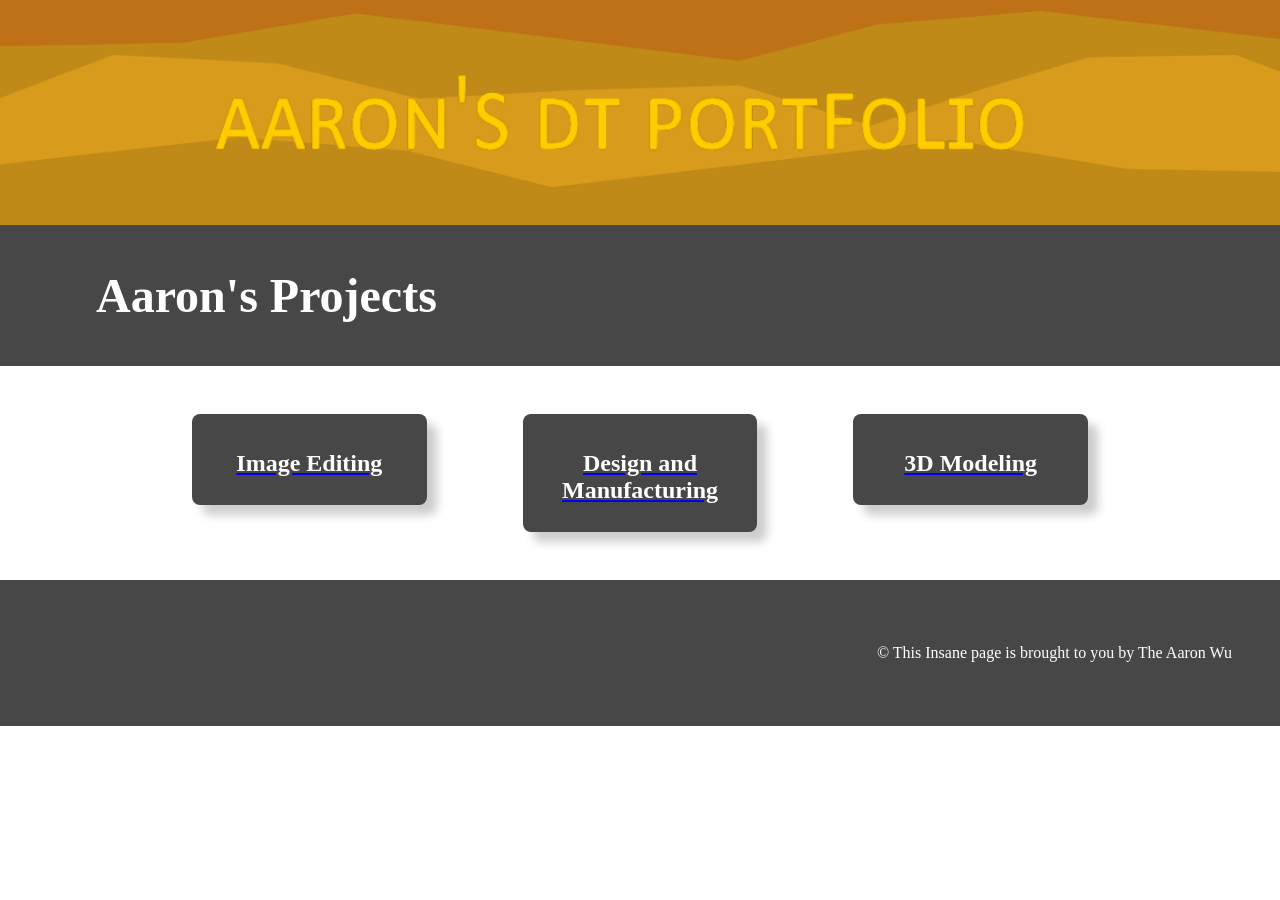
==== index.html @ 91bc7796 "Update index.html" ====
<!DOCTYPE html>
<html lang="en">
<head>
    <meta charset="UTF-8">
    <meta name="viewport" content="width=device-width, initial-scale=1.0">
    <link rel="stylesheet" href="style.css">
    <title>Aaron's Showcase Website</title>
</head>
<body>

    <section class="hero">
        <div class="hero-text"></div>
    </section>

    <section class="topic">
        <div class="topic-title">
            <h1>Aaron's Projects</h1>
        </div>

        <div class="topic-content">
            <a href="image-editing.html" class="topic-card-link">
                <div class="topic-card">
                    <h2 class="topic-card-text">Image Editing</h2>
                </div>
            </a>

            <a href="design-manufacturing.html" class="topic-card-link">
                <div class="topic-card">
                    <h2 class="topic-card-text">Design and Manufacturing</h2>
                </div>
            </a>

            <a href="3d-modeling.html" class="topic-card-link">
                <div class="topic-card">
                    <h2 class="topic-card-text">3D Modeling</h2>
                </div>
            </a>
        </div>
    </section>

    <footer class="footer">
        <p>&copy; This Insane page is brought to you by The Aaron Wu</p>
    </footer>

</body>
</html>
---- style.css ----
/* A simple css reset */
body,
html {
    margin: 0;
    padding: 0;
    height: 100%;
    /* The Font Family- Really important!! */
    font-family: cou;
    box-sizing: border-box;
}

/* reset for images to ensure they ar 100% of the parent container width */
img {
    width: 100%;
}

/* The hero section styling- use your OWN Hero Image URL here */
.hero {
    background-image: url('images/banner.png');
    height: 25vh;
    background-size: cover;
    background-position: center;
    display: flex;
    justify-content: center;
    align-items: center;
    color: black;
    text-align: center;
    position: relative;
}

/* BIG text styling for the hero section text */
.hero-text {
    font-size: 4em;
    font-weight: bold;
}

/* nice big font on a banner style background */
.topic-title{
    color: white;
    font-size: 2em;
    padding: 0.1em 3em;
    background-color: rgb(71, 71, 71);
}

/* Three column grid with a nice big gap */
.topic-content{
    display: grid;
    grid-template-columns: repeat(3, 1fr);
    gap: 6em;
    /* bring the whole section in off the sides of the page */
    width: 70%;
    /* top margin of 3em and center right/left */
    margin: 3em auto;
}

/* Styling for the individual topic cards rounded edges background color and a drop shadow */
.topic-card{
    background-color: rgb(71, 71, 71);
    color: white;
    padding: 1em;
    border-radius: 0.5em;
    box-shadow: 10px 10px 10px rgba(0, 0, 0, 0.2);
}

/* Styling for the topic card titles */
.topic-card-text{
    font-size: 1.5em;
    margin-bottom: 0.5em;
    /* center align text */
    text-align: center;
}


/* Styling for a footer section to take a bit of spcae at the bottom of the page */
.footer{
    background-color: rgb(71, 71, 71);
    color: white;
    text-align: right;
    padding: 3em 3em;
}
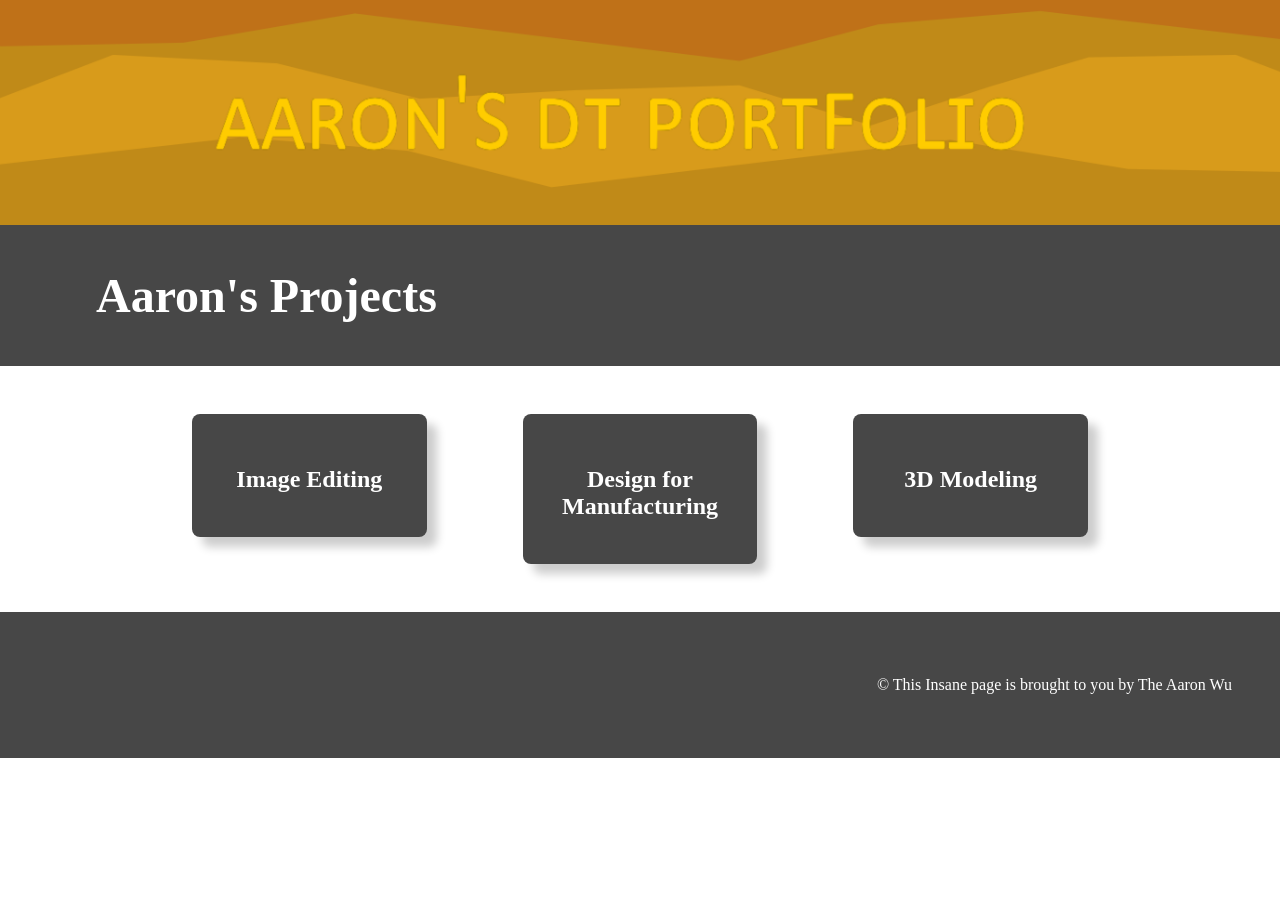
==== commit b945a20a: "Update index.html" ====
--- a/index.html
+++ b/index.html
@@ -26,7 +26,7 @@
 
             <a href="design-manufacturing.html" class="topic-card-link">
                 <div class="topic-card">
-                    <h2 class="topic-card-text">Design and Manufacturing</h2>
+                    <h2 class="topic-card-text">Design for Manufacturing</h2>
                 </div>
             </a>
 
--- a/style.css
+++ b/style.css
@@ -54,7 +54,7 @@
     margin: 3em auto;
 }
 
-/* Styling for the individual topic cards rounded edges background color and a drop shadow */
+
 .topic-card{
     background-color: rgb(71, 71, 71);
     color: white;
@@ -63,7 +63,7 @@
     box-shadow: 10px 10px 10px rgba(0, 0, 0, 0.2);
 }
 
-/* Styling for the topic card titles */
+
 .topic-card-text{
     font-size: 1.5em;
     margin-bottom: 0.5em;
@@ -71,6 +71,30 @@
     text-align: center;
 }
 
+.topic-card img {
+    width: 100%;
+    height: 220px;          
+    object-fit: cover;     
+    object-position: center;
+    border-radius: 4px;
+}
+
+
+.topic-card-link {
+    text-decoration: none;
+    color: inherit;
+}
+
+.topic-card-link .topic-card {
+    text-align: center;
+    padding: 2rem 1rem;
+    transition: background-color 0.2s, transform 0.2s;
+}
+
+.topic-card-link .topic-card:hover {
+    background-color: #555;
+    transform: translateY(-3px);
+}
 
 /* Styling for a footer section to take a bit of spcae at the bottom of the page */
 .footer{
@@ -78,4 +102,4 @@
     color: white;
     text-align: right;
     padding: 3em 3em;
-}+}
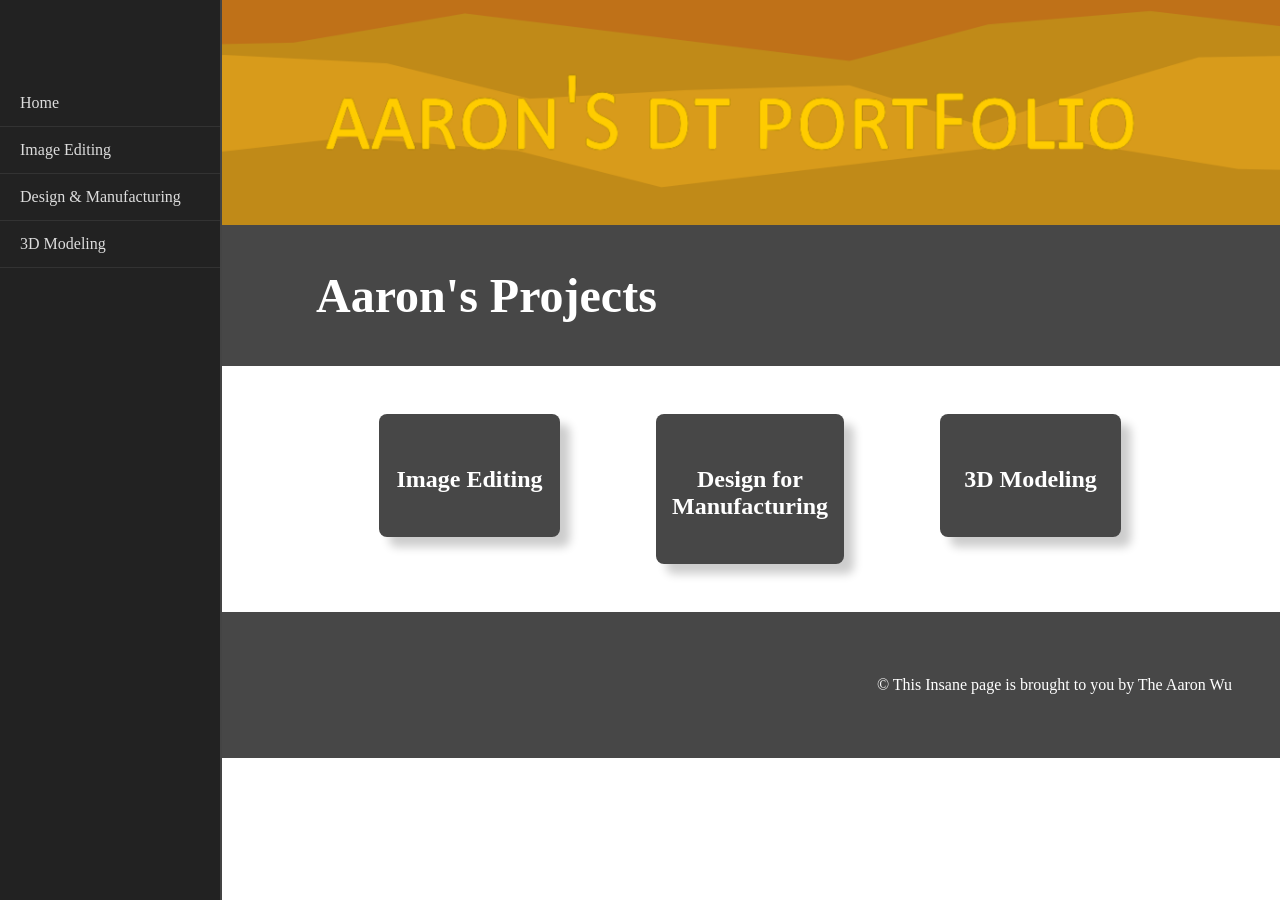
==== commit f26b4b6a: "Update index.html" ====
--- a/index.html
+++ b/index.html
@@ -7,6 +7,13 @@
     <title>Aaron's Showcase Website</title>
 </head>
 <body>
+    <!-- Side Navigation -->
+<nav class="side-nav">
+    <a href="index.html">Home</a>
+    <a href="image-editing.html">Image Editing</a>
+    <a href="design-manufacturing.html">Design & Manufacturing</a>
+    <a href="3d-modeling.html">3D Modeling</a>
+</nav>
 
     <section class="hero">
         <div class="hero-text"></div>
--- a/style.css
+++ b/style.css
@@ -103,3 +103,51 @@
     text-align: right;
     padding: 3em 3em;
 }
+/* ========== SIDE NAVIGATION ========== */
+.side-nav {
+    position: fixed;
+    top: 0;
+    left: 0;
+    width: 220px;
+    height: 100%;
+    background: #222;
+    padding-top: 80px;
+    border-right: 2px solid #444;
+    z-index: 900;
+}
+
+.side-nav a {
+    display: block;
+    color: #ddd;
+    padding: 14px 20px;
+    text-decoration: none;
+    font-size: 1rem;
+    border-bottom: 1px solid #333;
+    transition: background 0.2s, color 0.2s;
+}
+
+.side-nav a:hover {
+    background: #333;
+    color: #f1c40f;
+}
+
+.side-nav a.active {
+    background: #333;
+    color: #f1c40f;
+    border-left: 4px solid #f1c40f;
+}
+
+/* Push the main content to the right so it doesn’t sit under the sidebar */
+body {
+    margin-left: 220px;
+}
+
+/* On phones, hide the sidebar and put a simpler menu later if needed */
+@media (max-width: 800px) {
+    .side-nav {
+        display: none;
+    }
+    body {
+        margin-left: 0;
+    }
+}
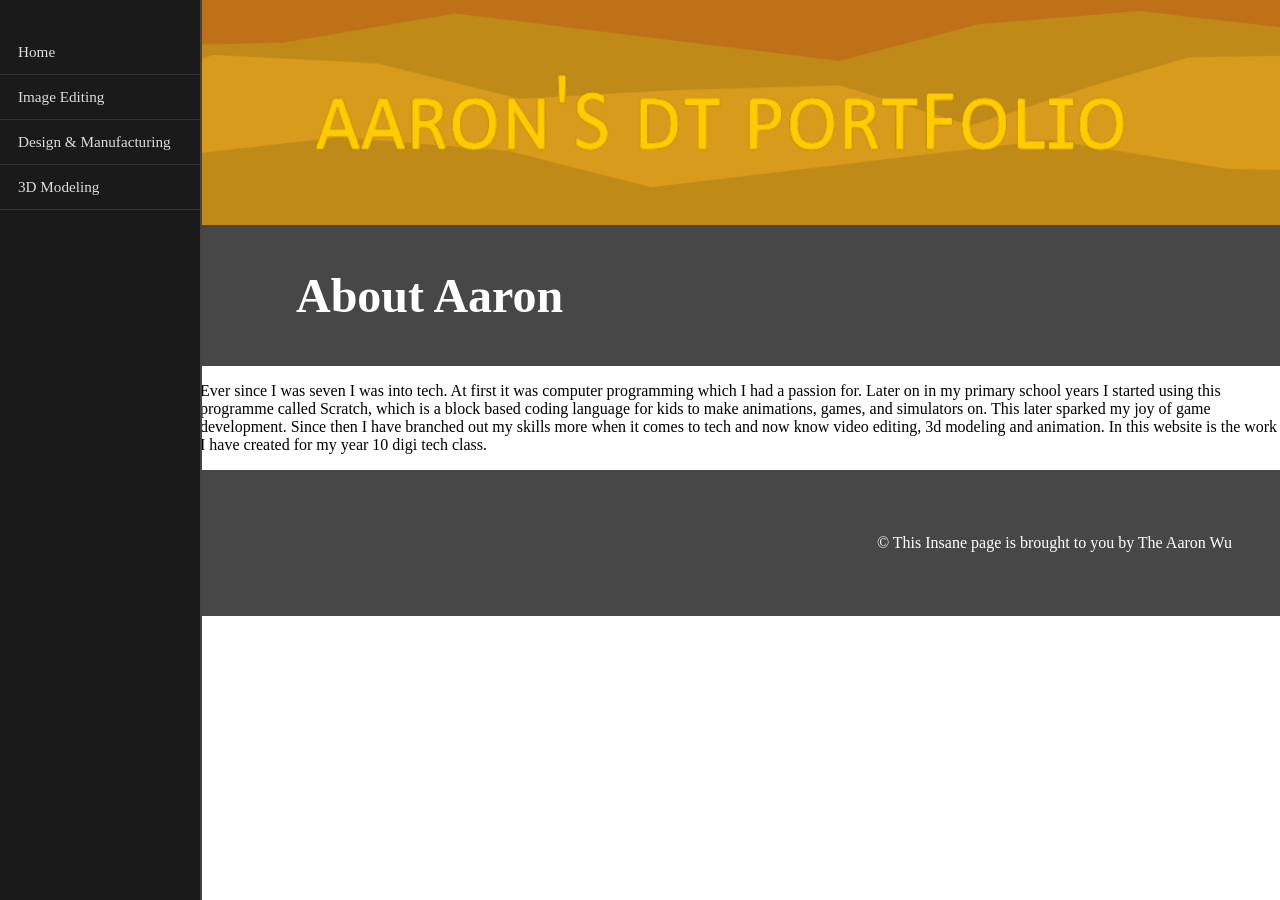
==== commit 35fead54: "Update index.html" ====
--- a/index.html
+++ b/index.html
@@ -21,28 +21,11 @@
 
     <section class="topic">
         <div class="topic-title">
-            <h1>Aaron's Projects</h1>
+            <h1>About Aaron</h1>
         </div>
-
-        <div class="topic-content">
-            <a href="image-editing.html" class="topic-card-link">
-                <div class="topic-card">
-                    <h2 class="topic-card-text">Image Editing</h2>
-                </div>
-            </a>
-
-            <a href="design-manufacturing.html" class="topic-card-link">
-                <div class="topic-card">
-                    <h2 class="topic-card-text">Design for Manufacturing</h2>
-                </div>
-            </a>
-
-            <a href="3d-modeling.html" class="topic-card-link">
-                <div class="topic-card">
-                    <h2 class="topic-card-text">3D Modeling</h2>
-                </div>
-            </a>
-        </div>
+<p>Ever since I was seven I was into tech. At first it was computer programming which I had a passion for. Later on in my primary school years I started using this programme called Scratch, which is a block based coding language for kids to make animations, games, and simulators on. This later sparked my joy of game development. Since then I have branched out my skills more when it comes to tech and now know video editing, 3d modeling and animation. In this website is the work I have created for my year 10 digi tech class.
+</p>
+     
     </section>
 
     <footer class="footer">
--- a/style.css
+++ b/style.css
@@ -108,46 +108,47 @@
     position: fixed;
     top: 0;
     left: 0;
-    width: 220px;
-    height: 100%;
-    background: #222;
-    padding-top: 80px;
+    width: 200px;
+    height: 100vh;
+    background-color: #1a1a1a;
     border-right: 2px solid #444;
-    z-index: 900;
+    padding-top: 30px;
+    z-index: 1000;
+    overflow-y: auto;
 }
 
 .side-nav a {
     display: block;
     color: #ddd;
-    padding: 14px 20px;
+    padding: 13px 18px;
     text-decoration: none;
-    font-size: 1rem;
+    font-size: 0.95rem;
     border-bottom: 1px solid #333;
-    transition: background 0.2s, color 0.2s;
+    transition: all 0.2s ease;
 }
 
 .side-nav a:hover {
-    background: #333;
+    background-color: #333;
     color: #f1c40f;
 }
 
 .side-nav a.active {
-    background: #333;
+    background-color: #2a2a2a;
     color: #f1c40f;
     border-left: 4px solid #f1c40f;
 }
 
-/* Push the main content to the right so it doesn’t sit under the sidebar */
+/* This pushes the rest of the page to the right */
 body {
-    margin-left: 220px;
+    margin-left: 200px !important;
 }
 
-/* On phones, hide the sidebar and put a simpler menu later if needed */
-@media (max-width: 800px) {
+/* On smaller screens, hide the sidebar */
+@media (max-width: 850px) {
     .side-nav {
         display: none;
     }
     body {
-        margin-left: 0;
+        margin-left: 0 !important;
     }
 }
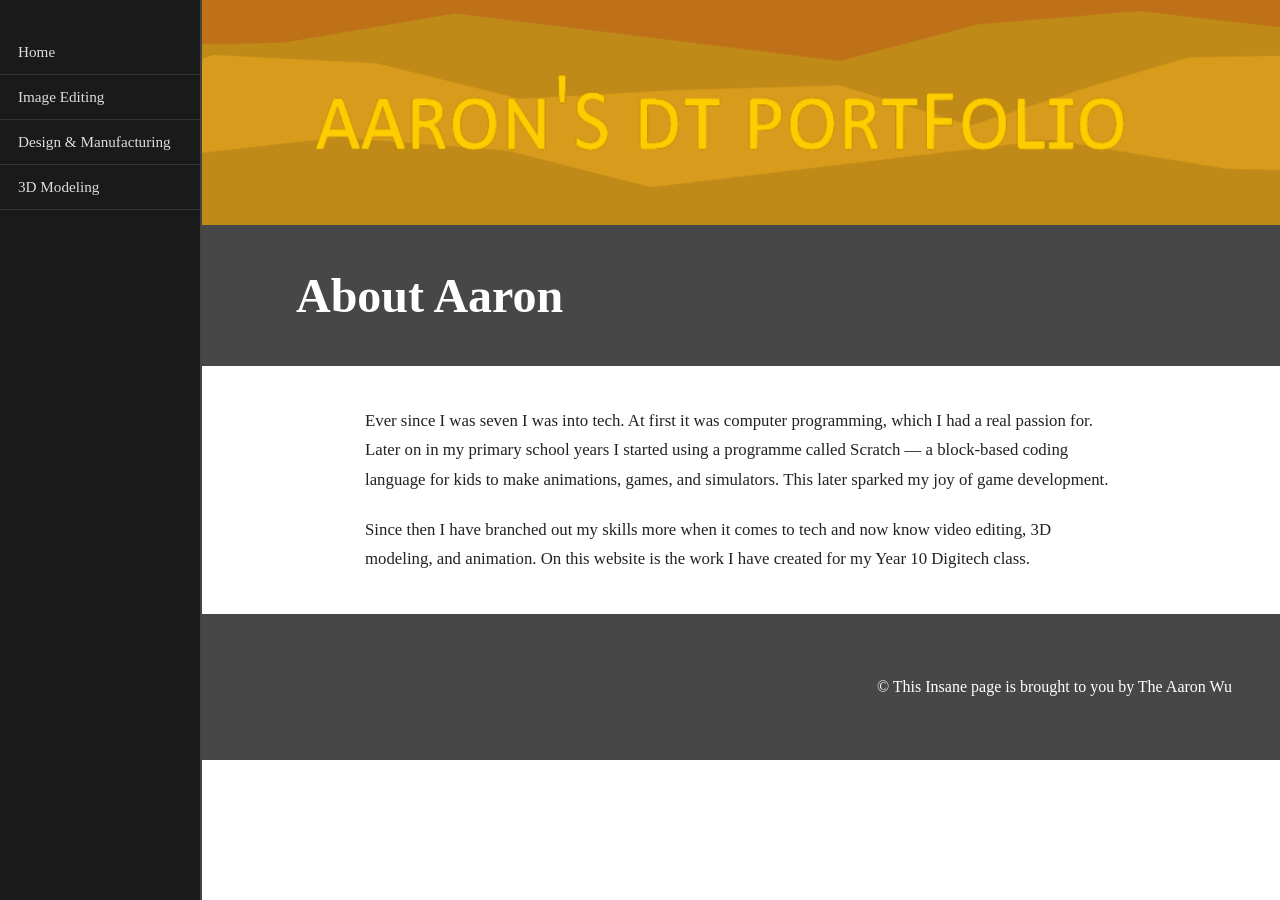
==== commit d5a80796: "Update index.html" ====
--- a/index.html
+++ b/index.html
@@ -4,30 +4,40 @@
     <meta charset="UTF-8">
     <meta name="viewport" content="width=device-width, initial-scale=1.0">
     <link rel="stylesheet" href="style.css">
-    <title>Aaron's Showcase Website</title>
+    <title>About Aaron - Aaron's Showcase</title>
 </head>
 <body>
+
     <!-- Side Navigation -->
-<nav class="side-nav">
-    <a href="index.html">Home</a>
-    <a href="image-editing.html">Image Editing</a>
-    <a href="design-manufacturing.html">Design & Manufacturing</a>
-    <a href="3d-modeling.html">3D Modeling</a>
-</nav>
+    <nav class="side-nav">
+        <a href="index.html">Home</a>
+        <a href="image-editing.html">Image Editing</a>
+        <a href="design-manufacturing.html">Design & Manufacturing</a>
+        <a href="3d-modeling.html">3D Modeling</a>
+    </nav>
 
+    <!-- Hero -->
     <section class="hero">
         <div class="hero-text"></div>
     </section>
 
+    <!-- About Section -->
     <section class="topic">
         <div class="topic-title">
             <h1>About Aaron</h1>
         </div>
-<p>Ever since I was seven I was into tech. At first it was computer programming which I had a passion for. Later on in my primary school years I started using this programme called Scratch, which is a block based coding language for kids to make animations, games, and simulators on. This later sparked my joy of game development. Since then I have branched out my skills more when it comes to tech and now know video editing, 3d modeling and animation. In this website is the work I have created for my year 10 digi tech class.
-</p>
-     
+
+        <div style="max-width: 750px; margin: 2.5rem auto; padding: 0 1.5rem; line-height: 1.75; color: #222; font-size: 1.05rem;">
+            <p>
+                Ever since I was seven I was into tech. At first it was computer programming, which I had a real passion for. Later on in my primary school years I started using a programme called Scratch — a block-based coding language for kids to make animations, games, and simulators. This later sparked my joy of game development.
+            </p>
+            <p style="margin-top: 1.3rem;">
+                Since then I have branched out my skills more when it comes to tech and now know video editing, 3D modeling, and animation. On this website is the work I have created for my Year 10 Digitech class.
+            </p>
+        </div>
     </section>
 
+    <!-- Footer -->
     <footer class="footer">
         <p>&copy; This Insane page is brought to you by The Aaron Wu</p>
     </footer>
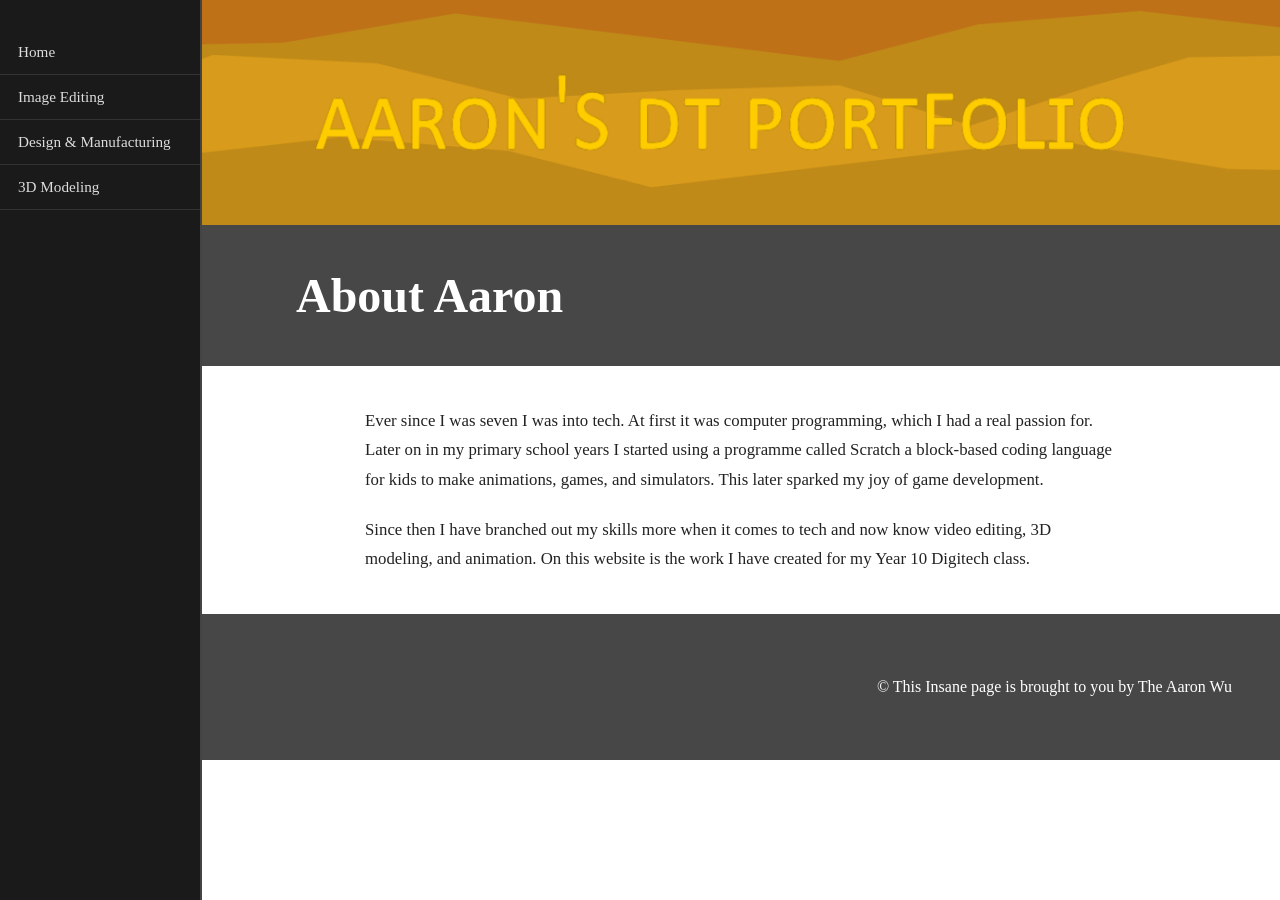
==== commit 80d7fac3: "Update index.html" ====
--- a/index.html
+++ b/index.html
@@ -29,7 +29,7 @@
 
         <div style="max-width: 750px; margin: 2.5rem auto; padding: 0 1.5rem; line-height: 1.75; color: #222; font-size: 1.05rem;">
             <p>
-                Ever since I was seven I was into tech. At first it was computer programming, which I had a real passion for. Later on in my primary school years I started using a programme called Scratch — a block-based coding language for kids to make animations, games, and simulators. This later sparked my joy of game development.
+                Ever since I was seven I was into tech. At first it was computer programming, which I had a real passion for. Later on in my primary school years I started using a programme called Scratch a block-based coding language for kids to make animations, games, and simulators. This later sparked my joy of game development.
             </p>
             <p style="margin-top: 1.3rem;">
                 Since then I have branched out my skills more when it comes to tech and now know video editing, 3D modeling, and animation. On this website is the work I have created for my Year 10 Digitech class.
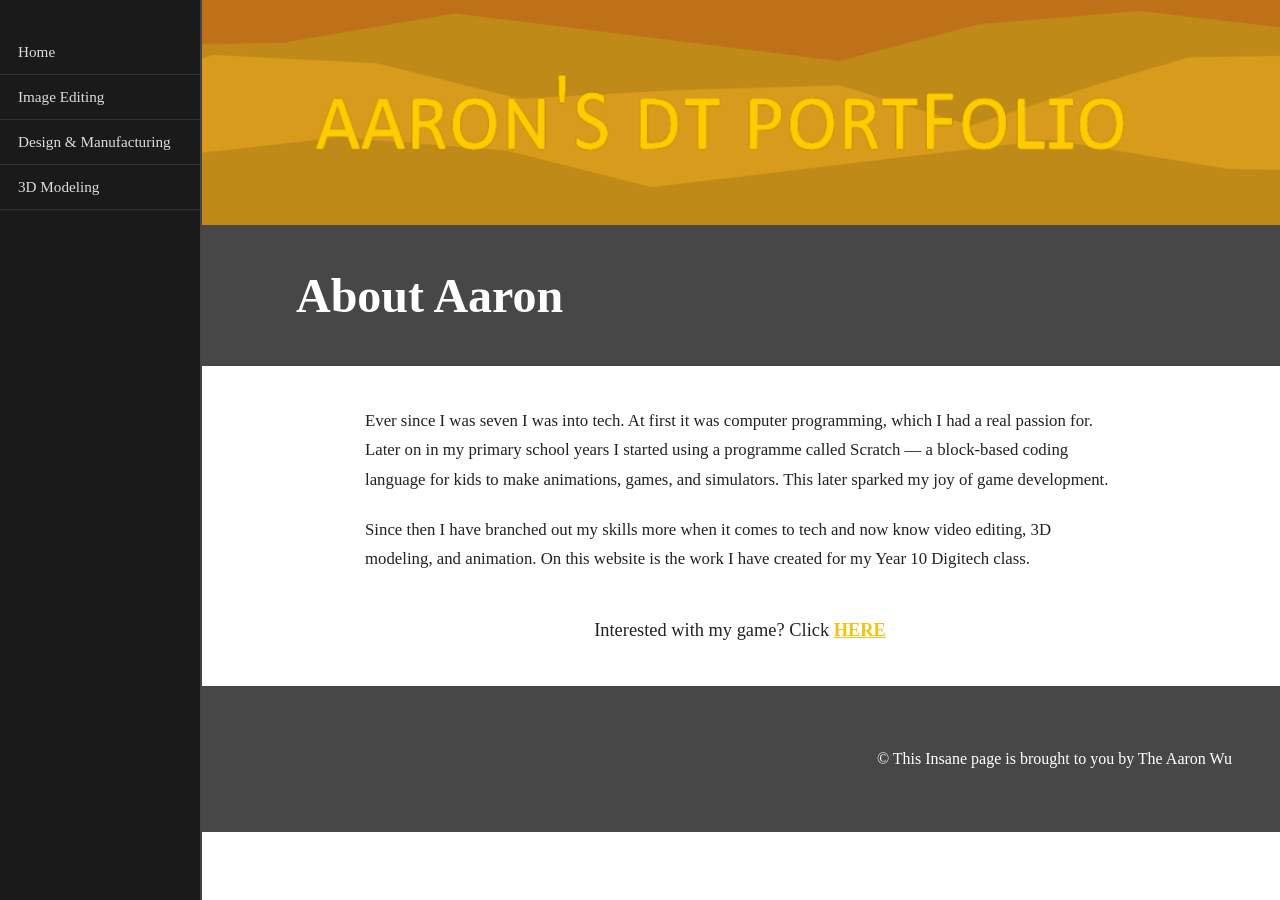
==== commit bb6b7f82: "Update index.html" ====
--- a/index.html
+++ b/index.html
@@ -29,10 +29,18 @@
 
         <div style="max-width: 750px; margin: 2.5rem auto; padding: 0 1.5rem; line-height: 1.75; color: #222; font-size: 1.05rem;">
             <p>
-                Ever since I was seven I was into tech. At first it was computer programming, which I had a real passion for. Later on in my primary school years I started using a programme called Scratch a block-based coding language for kids to make animations, games, and simulators. This later sparked my joy of game development.
+                Ever since I was seven I was into tech. At first it was computer programming, which I had a real passion for. Later on in my primary school years I started using a programme called Scratch — a block-based coding language for kids to make animations, games, and simulators. This later sparked my joy of game development.
             </p>
             <p style="margin-top: 1.3rem;">
                 Since then I have branched out my skills more when it comes to tech and now know video editing, 3D modeling, and animation. On this website is the work I have created for my Year 10 Digitech class.
+            </p>
+
+            <!-- Game link -->
+            <p style="text-align: center; margin-top: 2.5rem; font-size: 1.15rem;">
+                Interested with my game? Click 
+                <a href="https://teenyez.itch.io/digi-tech-project" target="_blank" style="color: #f1c40f; font-weight: bold; text-decoration: underline;">
+                    HERE
+                </a>
             </p>
         </div>
     </section>
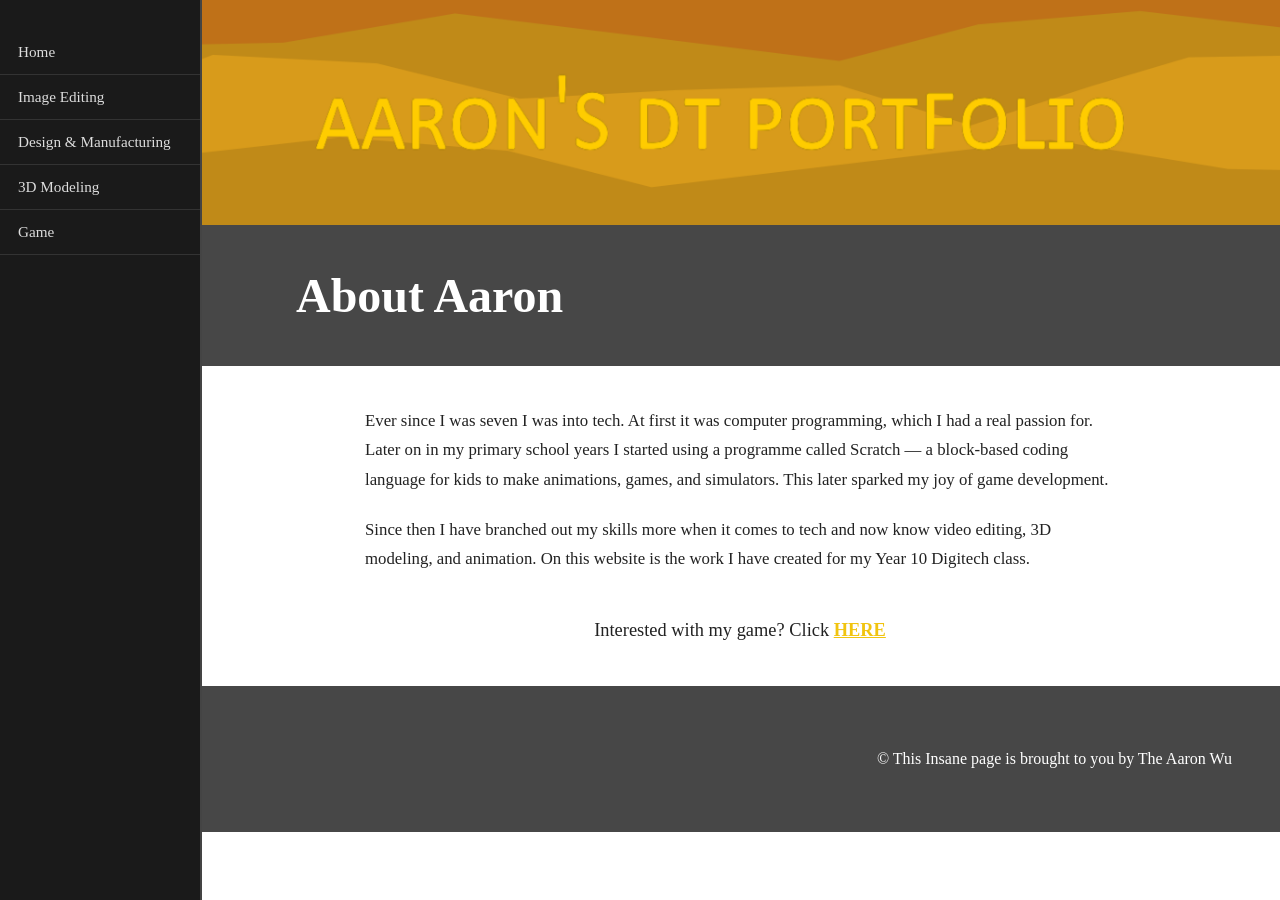
==== commit db905c05: "Update index.html" ====
--- a/index.html
+++ b/index.html
@@ -9,12 +9,13 @@
 <body>
 
     <!-- Side Navigation -->
-    <nav class="side-nav">
-        <a href="index.html">Home</a>
-        <a href="image-editing.html">Image Editing</a>
-        <a href="design-manufacturing.html">Design & Manufacturing</a>
-        <a href="3d-modeling.html">3D Modeling</a>
-    </nav>
+<nav class="side-nav">
+    <a href="index.html">Home</a>
+    <a href="image-editing.html">Image Editing</a>
+    <a href="design-manufacturing.html">Design & Manufacturing</a>
+    <a href="3d-modeling.html">3D Modeling</a>
+    <a href="game.html">Game</a>
+</nav>
 
     <!-- Hero -->
     <section class="hero">
